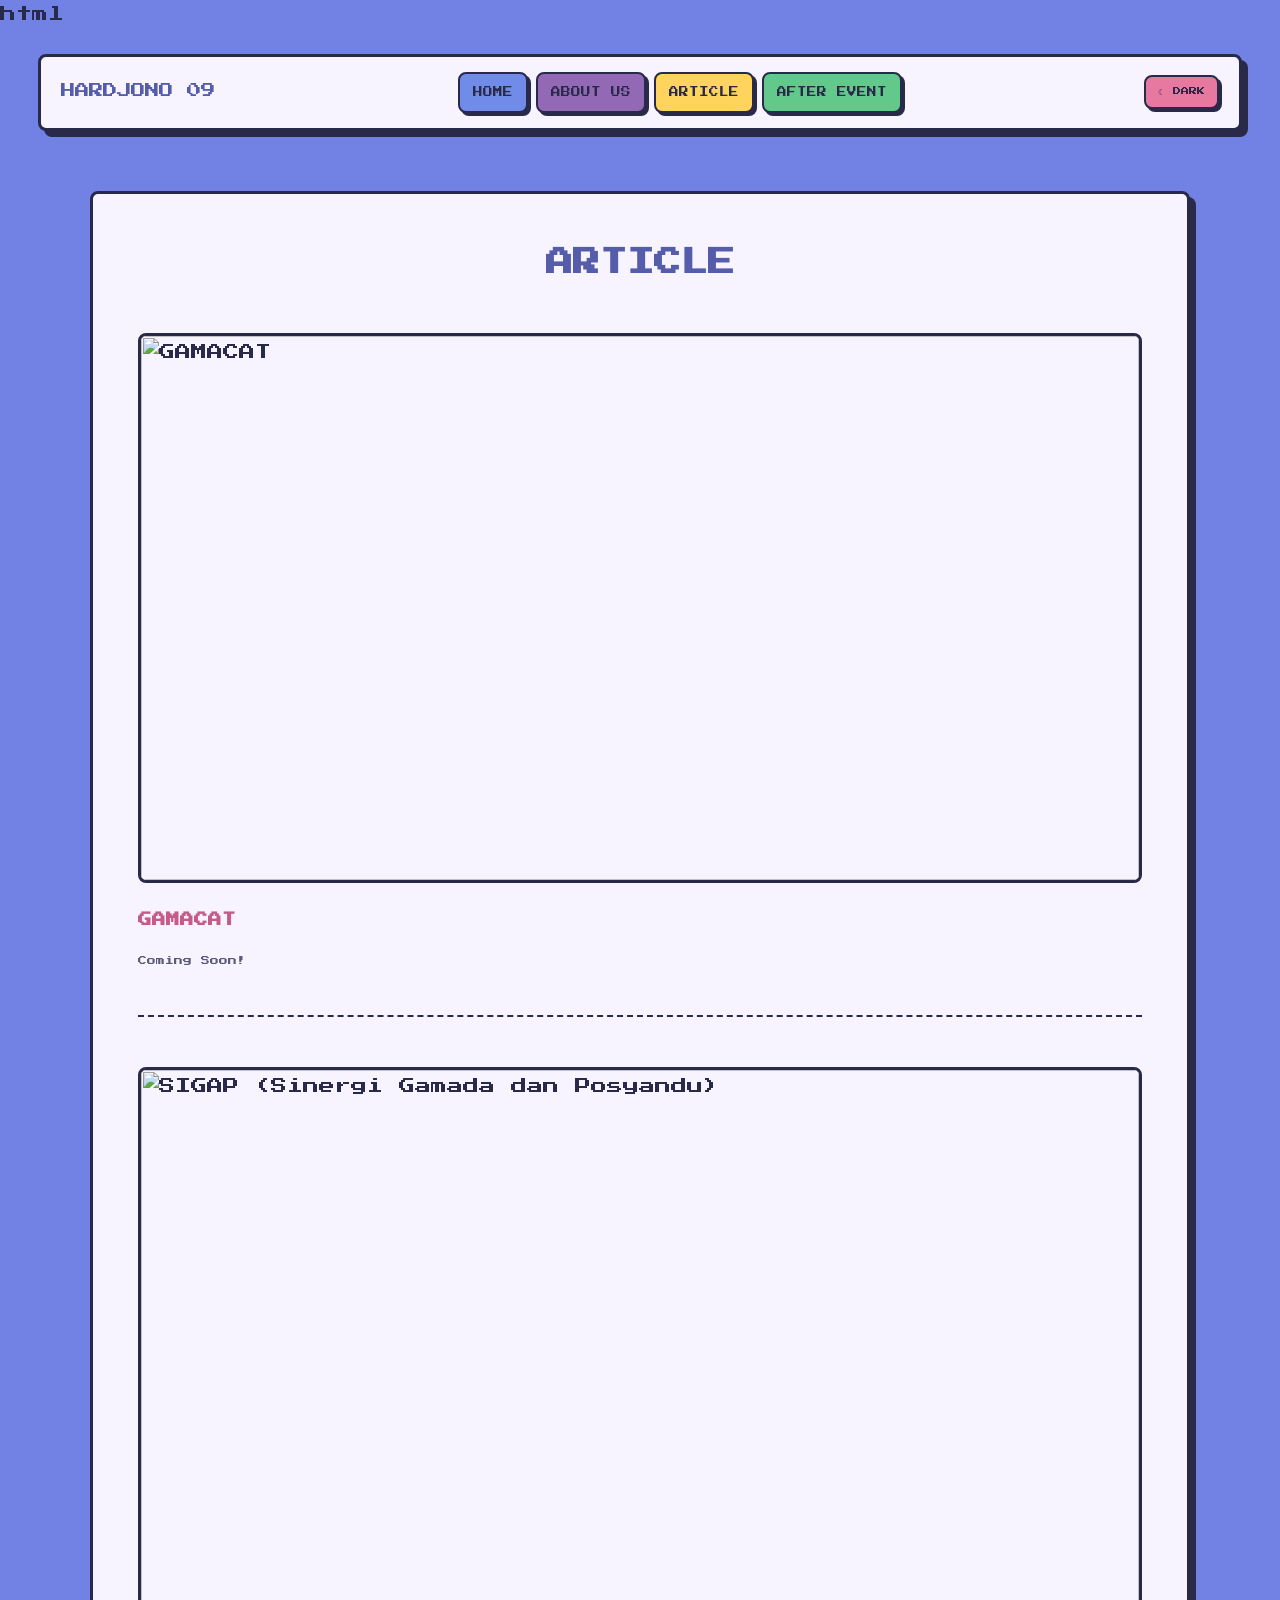
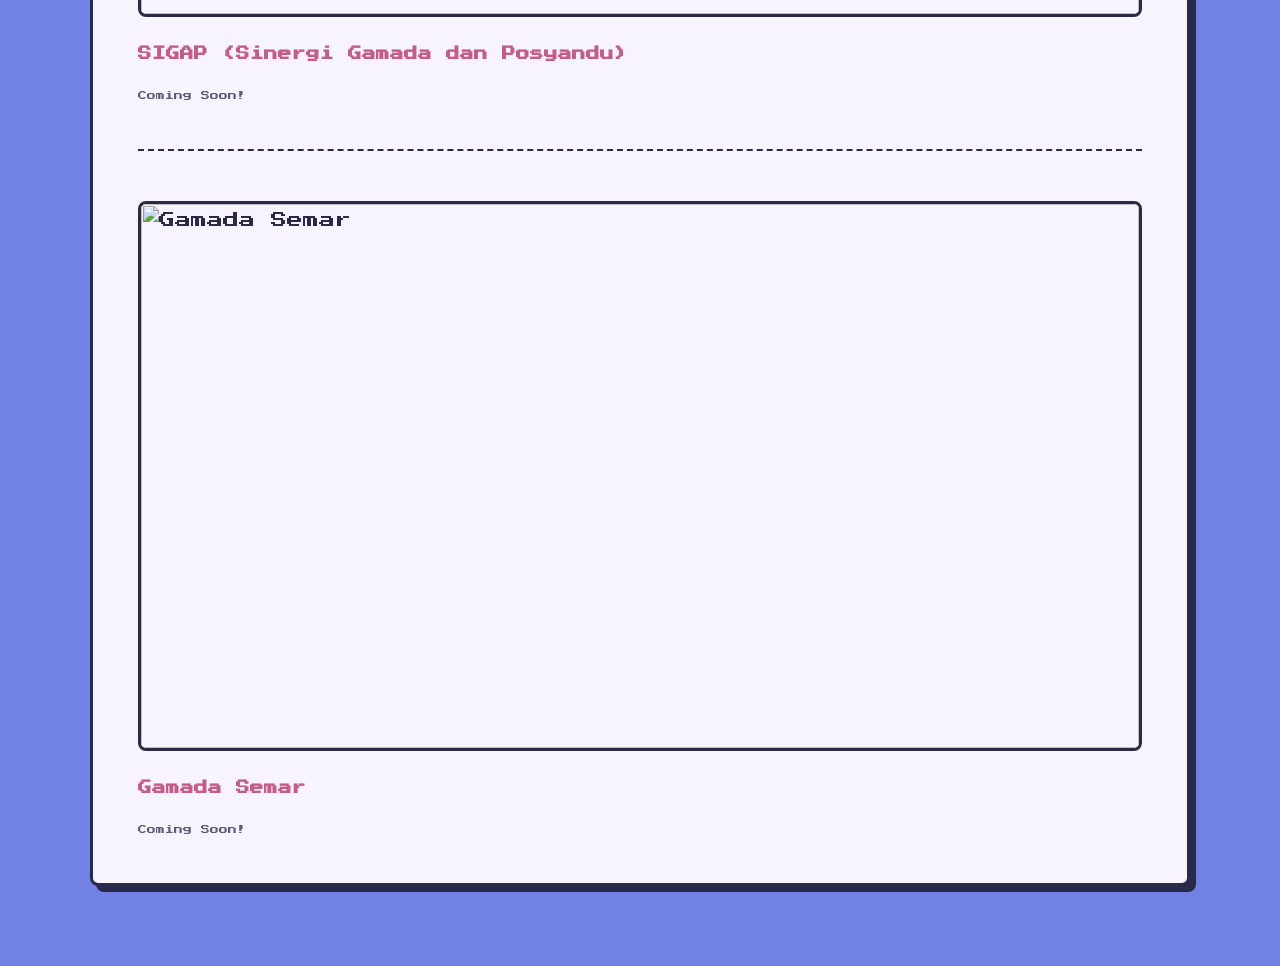
==== article.html @ 889ea3f1 "Add files via upload" ====
html
<!DOCTYPE html>
<html lang="en">
<head>
    <meta charset="UTF-8">
    <meta name="viewport" content="width=device-width, initial-scale=1.0">
    <title>Hardjono 09 - Article</title>
    <link rel="stylesheet" href="style.css">
</head>
<body>
    <nav class="navbar">
        <div class="nav-logo">
            HARDJONO 09
        </div>
        <div class="nav-links">
            <a href="home.html">HOME</a>
            <a href="about.html">ABOUT US</a>
            <a href="article.html">ARTICLE</a>
            <a href="after-event.html">AFTER EVENT</a>
        </div>
        <button id="themeToggle">
            Dark Mode
        </button>
    </nav>
    <main>
        <section class="article-section">
            <div class="article-card">
                <h1>
                    ARTICLE
                </h1>
                <article class="article-item">
                    <img
                        src="article1.jpeg"
                        alt="GAMACAT"
                    >
                    <div class="article-text">
                        <h2>
                            GAMACAT
                        </h2>
                        <p>
                           Coming Soon!
                        </p>
                    </div>
                </article>
                <article class="article-item">
                    <img
                        src="article2.jpeg"
                        alt="SIGAP (Sinergi Gamada dan Posyandu)"
                    >
                    <div class="article-text">
                        <h2>
                            SIGAP (Sinergi Gamada dan Posyandu)
                        </h2>
                        <p>
                            Coming Soon!
                        </p>
                    </div>
                </article>

                <article class="article-item">
                    <img
                        src="article3.jpeg"
                        alt="Gamada Semar"
                    >
                    <div class="article-text">
                        <h2>
                            Gamada Semar
                        </h2>
                        <p>
                            Coming Soon!
                        </p>
                    </div>
                </article>
            </div>
        </section>
    </main>
    <script src="script.js"></script>
</body>
</html>
---- style.css ----
@import url('https://fonts.googleapis.com/css2?family=Press+Start+2P&display=swap');

:root {

    /* Main background */
    --background: #7182E4;
    --background-light: #8595EE;

    /* Cards */
    --card: #F7F3FF;

    /* Main colors */
    --primary: #555DAA;
    --secondary: #C45B88;
    --accent: #FFD45C;

    /* Extra palette */
    --blue: #718BE8;
    --purple: #9368B5;
    --pink: #E779A0;
    --peach: #F5B58E;
    --yellow: #FFD45C;
    --green: #63C98A;

    /* Text */
    --text: #29294A;
    --text-light: #5B5B78;

    /* Pixel outline */
    --border: #29294A;

    /* Pixel shadow */
    --shadow: 6px 6px 0px #29294A;

    --radius: 8px;
}


body.dark-mode {

    --background: #454F9C;
    --background-light: #5661B0;

    --card: #E9E6F5;

    --primary: #666FC0;
    --secondary: #D96F99;
    --accent: #FFE27A;

    --blue: #718BE8;
    --purple: #9B73BC;
    --pink: #E779A0;
    --peach: #EAA47F;
    --yellow: #FFD45C;
    --green: #65C78A;

    --text: #24243F;
    --text-light: #55556F;

    --border: #24243F;

    --shadow: 6px 6px 0px #24243F;
}

* {
    margin: 0;
    padding: 0;
    box-sizing: border-box;
}


html {
    scroll-behavior: smooth;
}


body {
    font-family: 'Press Start 2P', cursive;

    background-color: var(--background);

    color: var(--text);

    line-height: 1.8;

    min-height: 100vh;

    transition:
        background-color 0.3s ease,
        color 0.3s ease;
}


::-webkit-scrollbar {
    width: 12px;
}

::-webkit-scrollbar-track {
    background-color: var(--background-light);
}

::-webkit-scrollbar-thumb {
    background-color: var(--primary);

    border: 2px solid var(--border);

    border-radius: 5px;
}

a {
    color: inherit;
    text-decoration: none;
}


.opening-page {

    min-height: 100vh;

    display: flex;

    justify-content: center;

    align-items: center;

    text-align: center;

    padding: 30px;
}


.opening-content {

    width: 100%;

    max-width: 900px;

    padding: 60px 40px;

    background-color: var(--card);

    border: 4px solid var(--border);

    border-radius: var(--radius);

    box-shadow: var(--shadow);
}


.opening-content h1 {

    font-size: 2rem;

    color: var(--primary);

    line-height: 1.8;

    margin-bottom: 25px;
}


.opening-content h2 {

    font-size: 1.2rem;

    color: var(--secondary);

    line-height: 1.8;

    margin-bottom: 50px;
}


.start-button {

    display: inline-block;

    padding: 18px 30px;

    background-color: var(--pink);

    color: var(--text);

    border: 3px solid var(--border);

    border-radius: var(--radius);

    box-shadow: 5px 5px 0px var(--border);

    font-size: 0.7rem;

    transition: all 0.15s ease;
}


.start-button:hover {

    background-color: var(--peach);

    transform: translate(3px, 3px);

    box-shadow: 2px 2px 0px var(--border);
}


.start-button:active {

    background-color: var(--yellow);

    transform: translate(5px, 5px);

    box-shadow: none;
}

.navbar {

    width: 94%;

    margin: 25px auto;

    padding: 15px 20px;

    display: flex;

    align-items: center;

    justify-content: space-between;

    gap: 20px;

    background-color: var(--card);

    border: 3px solid var(--border);

    border-radius: var(--radius);

    box-shadow: var(--shadow);

    position: sticky;

    top: 15px;

    z-index: 1000;
}



.nav-logo {

    color: var(--primary);

    font-size: 0.9rem;

    white-space: nowrap;
}


.nav-links {

    display: flex;

    gap: 8px;

    align-items: center;

    justify-content: center;

    flex-wrap: wrap;
}


.nav-links a {

    padding: 10px 13px;

    border: 2px solid var(--border);

    border-radius: var(--radius);

    color: var(--text);

    font-size: 0.6rem;

    box-shadow: 3px 3px 0px var(--border);

    transition: all 0.15s ease;
}


.nav-links a:nth-child(1) {

    background-color: var(--blue);
}


.nav-links a:nth-child(2) {

    background-color: var(--purple);
}


.nav-links a:nth-child(3) {

    background-color: var(--yellow);
}


.nav-links a:nth-child(4) {

    background-color: var(--green);
}


.nav-links a:hover {

    transform: translate(2px, 2px);

    box-shadow: 1px 1px 0px var(--border);
}


.nav-links a:active {

    background-color: var(--pink);

    transform: translate(3px, 3px);

    box-shadow: none;
}


#themeToggle {

    padding: 10px 12px;

    border: 2px solid var(--border);

    border-radius: var(--radius);

    background-color: var(--pink);

    color: var(--text);

    cursor: pointer;

    font-family: 'Press Start 2P', cursive;

    font-size: 0.5rem;

    box-shadow: 3px 3px 0px var(--border);

    transition: all 0.15s ease;
}


#themeToggle:hover {

    background-color: var(--peach);

    transform: translate(2px, 2px);

    box-shadow: 1px 1px 0px var(--border);
}


#themeToggle:active {

    background-color: var(--yellow);

    transform: translate(3px, 3px);

    box-shadow: none;
}


main {

    width: 100%;
}


.home-section {

    width: 94%;

    min-height: 70vh;

    margin: 50px auto;

    display: flex;

    justify-content: center;

    align-items: center;

    text-align: center;
}


.home-content {

    width: 100%;

    max-width: 900px;

    padding: 60px 40px;

    background-color: var(--card);

    border: 4px solid var(--border);

    border-radius: var(--radius);

    box-shadow: var(--shadow);
}


.home-subtitle {

    color: var(--secondary);

    font-size: 0.8rem;

    margin-bottom: 25px;
}


.home-content h1 {

    color: var(--primary);

    font-size: 2.5rem;

    line-height: 1.8;

    margin-bottom: 25px;
}


#greeting {

    color: var(--text);

    font-size: 0.9rem;

    margin-bottom: 10px;
}


#currentTime {

    color: var(--text-light);

    font-size: 0.6rem;

    margin-bottom: 40px;
}


.main-button {

    display: inline-block;

    padding: 18px 25px;

    background-color: var(--pink);

    color: var(--text);

    border: 3px solid var(--border);

    border-radius: var(--radius);

    box-shadow: 5px 5px 0px var(--border);

    font-size: 0.6rem;

    transition: all 0.15s ease;
}


.main-button:hover {

    background-color: var(--peach);

    transform: translate(3px, 3px);

    box-shadow: 2px 2px 0px var(--border);
}


.main-button:active {

    background-color: var(--yellow);

    transform: translate(5px, 5px);

    box-shadow: none;
}

.message-section {

    width: 94%;

    max-width: 1100px;

    margin: 0 auto 70px;
}


.message-card {

    background-color: var(--card);

    border: 3px solid var(--border);

    border-radius: var(--radius);

    padding: 40px;

    box-shadow: var(--shadow);
}


.message-card h2 {

    color: var(--primary);

    text-align: center;

    font-size: 1.2rem;

    margin-bottom: 35px;
}



#todoForm {

    display: flex;

    gap: 15px;

    margin-bottom: 30px;
}


#todoInput {

    flex: 1;

    min-width: 0;

    padding: 16px;

    border: 2px solid var(--border);

    border-radius: var(--radius);

    background-color: #FFFFFF;

    color: var(--text);

    font-family: 'Press Start 2P', cursive;

    font-size: 0.55rem;

    outline: none;
}


#todoInput:focus {

    border-color: var(--primary);

    box-shadow: 4px 4px 0px var(--border);
}


#todoInput::placeholder {

    color: #77778D;
}


#todoForm button {

    padding: 15px 20px;

    border: 2px solid var(--border);

    border-radius: var(--radius);

    background-color: var(--green);

    color: var(--text);

    font-family: 'Press Start 2P', cursive;

    font-size: 0.55rem;

    cursor: pointer;

    box-shadow: 3px 3px 0px var(--border);

    transition: all 0.15s ease;
}


#todoForm button:hover {

    background-color: var(--blue);

    transform: translate(2px, 2px);

    box-shadow: 1px 1px 0px var(--border);
}


#todoForm button:active {

    background-color: var(--yellow);

    transform: translate(3px, 3px);

    box-shadow: none;
}


#todoList {

    list-style: none;

    display: flex;

    flex-direction: column;

    gap: 15px;
}


.todo-item {

    display: flex;

    justify-content: space-between;

    align-items: center;

    gap: 20px;

    padding: 18px;

    background-color: #FFFFFF;

    border: 2px solid var(--border);

    border-radius: var(--radius);

    color: var(--text);

    font-size: 0.55rem;
}


.todo-item span {

    flex: 1;

    word-break: break-word;
}


.delete-btn {

    border: 2px solid var(--border);

    border-radius: var(--radius);

    padding: 8px 10px;

    background-color: var(--pink);

    color: var(--text);

    font-family: 'Press Start 2P', cursive;

    font-size: 0.45rem;

    cursor: pointer;
}


.empty-message {

    text-align: center;

    color: var(--text-light);

    font-size: 0.55rem;
}



.about-section {

    width: 94%;

    max-width: 1200px;

    margin: 60px auto 80px;
}


.about-main-card {

    width: 100%;

    padding: 45px;

    background-color: var(--card);

    border: 3px solid var(--border);

    border-radius: var(--radius);

    box-shadow: var(--shadow);

    text-align: center;
}


.about-main-card h1 {

    color: var(--primary);

    font-size: 1.7rem;

    margin-bottom: 35px;
}


.group-photo {

    display: block;

    width: 100%;

    max-width: 850px;

    max-height: 550px;

    object-fit: cover;

    margin: 0 auto 35px;

    border: 3px solid var(--border);

    border-radius: var(--radius);
}


.about-main-text {

    max-width: 850px;

    margin: auto;

    text-align: left;
}


.about-main-text h2 {

    color: var(--secondary);

    font-size: 0.9rem;

    margin-bottom: 20px;
}


.about-main-text p {

    color: var(--text-light);

    font-size: 0.6rem;
}


.member-container {

    margin-top: 40px;

    display: grid;

    grid-template-columns: repeat(3, 1fr);

    gap: 25px;
}


.member-card {

    background-color: var(--card);

    border: 3px solid var(--border);

    border-radius: var(--radius);

    padding: 25px;

    text-align: center;

    box-shadow: var(--shadow);

    transition: all 0.2s ease;
}


.member-card:nth-child(1) {

    background-color: #F4F1FF;
}


.member-card:nth-child(2) {

    background-color: #FFF0F5;
}


.member-card:nth-child(3) {

    background-color: #FFF8DC;
}


.member-card:hover {

    transform: translateY(-5px);

    box-shadow: 8px 8px 0px var(--border);
}


.member-card img {

    width: 100%;

    aspect-ratio: 1 / 1;

    object-fit: cover;

    border: 3px solid var(--border);

    border-radius: var(--radius);

    margin-bottom: 20px;
}


.member-card h2 {

    color: var(--primary);

    font-size: 0.75rem;

    margin-bottom: 15px;
}


.member-card p {

    color: var(--text-light);

    font-size: 0.5rem;
}


.social-media {

    display: flex;

    justify-content: flex-end;

    gap: 15px;

    margin-top: 30px;
}


.social-button {

    padding: 13px 18px;

    border: 2px solid var(--border);

    border-radius: var(--radius);

    color: var(--text);

    font-size: 0.5rem;

    box-shadow: 4px 4px 0px var(--border);

    transition: all 0.15s ease;
}


.social-button:nth-child(1) {

    background-color: var(--pink);
}


.social-button:nth-child(2) {

    background-color: var(--green);
}


.social-button:hover {

    background-color: var(--peach);

    transform: translate(3px, 3px);

    box-shadow: 1px 1px 0px var(--border);
}


.article-section {

    width: 94%;

    max-width: 1100px;

    margin: 60px auto 80px;
}


.article-card {

    background-color: var(--card);

    border: 3px solid var(--border);

    border-radius: var(--radius);

    padding: 45px;

    box-shadow: var(--shadow);
}


.article-card > h1 {

    text-align: center;

    color: var(--primary);

    font-size: 1.7rem;

    margin-bottom: 45px;
}


.article-item {

    margin-bottom: 50px;

    padding-bottom: 45px;

    border-bottom: 2px dashed var(--border);
}


.article-item:last-child {

    border-bottom: none;

    margin-bottom: 0;

    padding-bottom: 0;
}


.article-item img {

    display: block;

    width: 100%;

    max-height: 550px;

    object-fit: cover;

    border: 3px solid var(--border);

    border-radius: var(--radius);

    margin-bottom: 25px;
}


.article-text h2 {

    color: var(--secondary);

    font-size: 0.85rem;

    margin-bottom: 20px;
}


.article-text p {

    color: var(--text-light);

    font-size: 0.55rem;

    line-height: 2;
}


.after-event-section {

    width: 94%;

    max-width: 1100px;

    margin: 60px auto 80px;
}


.video-card {

    background-color: var(--card);

    border: 3px solid var(--border);

    border-radius: var(--radius);

    padding: 45px;

    box-shadow: var(--shadow);

    text-align: center;
}


.video-card h1 {

    color: var(--primary);

    font-size: 1.5rem;

    margin-bottom: 35px;
}


.video-container {

    width: 100%;

    border: 3px solid var(--border);

    border-radius: var(--radius);

    overflow: hidden;

    background-color: #29294A;

    box-shadow: 5px 5px 0px var(--border);
}


.video-container video {

    display: block;

    width: 100%;

    height: auto;
}


.footer {

    width: 94%;

    margin: 60px auto 25px;

    padding: 25px;

    text-align: center;

    background-color: var(--card);

    border: 3px solid var(--border);

    border-radius: var(--radius);

    box-shadow: var(--shadow);
}


.footer p {

    color: var(--primary);

    font-size: 0.55rem;
}



@media (max-width: 992px) {

    .navbar {

        flex-direction: column;

        align-items: stretch;

        text-align: center;
    }


    .nav-logo {

        font-size: 0.8rem;
    }


    .nav-links {

        justify-content: center;
    }


    .member-container {

        grid-template-columns: 1fr 1fr;
    }


    .home-content h1 {

        font-size: 2rem;
    }


    .opening-content h1 {

        font-size: 1.6rem;
    }
}


@media (max-width: 768px) {

    body {

        line-height: 1.6;
    }


    /* NAVBAR */

    .navbar {

        width: 94%;

        padding: 15px;

        position: relative;

        top: 0;
    }


    .nav-links {

        display: grid;

        grid-template-columns: 1fr 1fr;

        gap: 8px;
    }


    .nav-links a {

        font-size: 0.45rem;

        padding: 10px 5px;

        text-align: center;
    }


    #themeToggle {

        width: 100%;

        font-size: 0.45rem;
    }


    /* OPENING */

    .opening-page {

        padding: 15px;
    }


    .opening-content {

        padding: 40px 20px;

        border-width: 3px;
    }


    .opening-content h1 {
        font-size: 1rem;
        line-height: 2;
    }

    .opening-content h2 {
        font-size: 0.65rem;
        line-height: 2;
        margin-bottom: 35px;
    }

    .start-button {
        padding: 15px 20px;
        font-size: 0.55rem;
    }

    .home-section {
        width: 94%;
        min-height: 60vh;
        margin: 35px auto;
    }

    .home-content {
        padding: 40px 20px;
    }

    .home-subtitle {
        font-size: 0.55rem;
    }


    .home-content h1 {
        font-size: 1.35rem;
        line-height: 2;
    }


    #greeting {
        font-size: 0.65rem;
    }


    #currentTime {
        font-size: 0.5rem;
    }


    .main-button {
        font-size: 0.45rem;
        padding: 14px 15px;
    }

    .message-card {
        padding: 25px 18px;
    }


    .message-card h2 {
        font-size: 0.8rem;
    }


    #todoForm {
        flex-direction: column;
    }


    #todoInput {
        width: 100%;
        font-size: 0.48rem;
    }


    #todoForm button {
        width: 100%;
        font-size: 0.48rem;
    }


    .todo-item {
        align-items: flex-start;
        flex-direction: column;
        font-size: 0.48rem;
    }


    .delete-btn {
        width: 100%;
    }

    .about-main-card {
        padding: 25px 18px;
    }


    .about-main-card h1 {
        font-size: 1rem;
    }


    .about-main-text h2 {
        font-size: 0.65rem;
    }


    .about-main-text p {
        font-size: 0.48rem;
    }


    .member-container {
        grid-template-columns: 1fr;
    }


    .member-card {
        padding: 20px;
    }


    .member-card h2 {
        font-size: 0.65rem;
    }


    .member-card p {
        font-size: 0.48rem;
    }


    .social-media {
        justify-content: center;
        flex-wrap: wrap;
    }


    .social-button {
        font-size: 0.45rem;
    }

    .article-card {
        padding: 25px 18px;
    }


    .article-card > h1 {
        font-size: 1rem;
    }

    .article-text h2 {
        font-size: 0.65rem;
    }

    .article-text p {
        font-size: 0.48rem;
    }

    .video-card {
        padding: 25px 18px;
    }

    .video-card h1 {
        font-size: 0.9rem;
    }

    .footer {
        width: 94%;
    }
}


@media (max-width: 480px) {
    .nav-logo {
        font-size: 0.6rem;
    }

    .nav-links a {
        font-size: 0.38rem;
        padding: 9px 4px;
    }

    #themeToggle {
        font-size: 0.4rem;
    }

    .opening-content h1 {
        font-size: 0.75rem;
    }

    .opening-content h2 {
        font-size: 0.5rem;
    }
    .start-button {
        font-size: 0.45rem;
    }
    .home-content h1 {
        font-size: 1rem;
    }
    .home-subtitle {
        font-size: 0.45rem;
    }
    #greeting {
        font-size: 0.5rem;
    }
    #currentTime {
        font-size: 0.4rem;
    }
    .main-button {
        font-size: 0.38rem;
    }
    .message-card h2 {
        font-size: 0.65rem;
    }
    .article-card > h1,
    .about-main-card h1 {
        font-size: 0.8rem;
    }
    .video-card h1 {
        font-size: 0.7rem;
    }
    .social-button {
        width: 100%;
        text-align: center;
    }
}

::selection {
    background-color: var(--pink);
    color: var(--text);
}
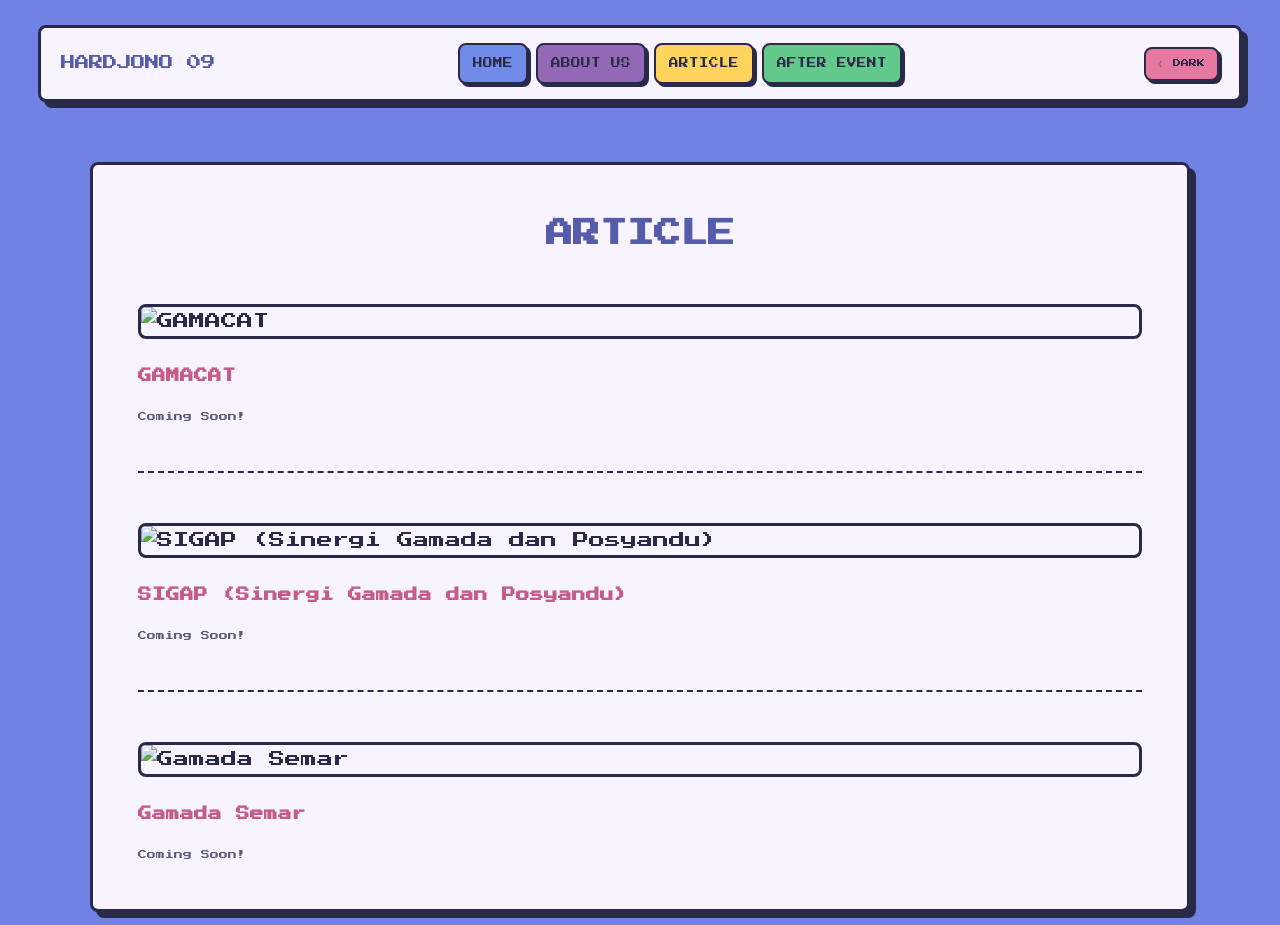
==== commit 4083057f: "Fix HTML structure and formatting" ====
--- a/article.html
+++ b/article.html
@@ -1,4 +1,3 @@
-html
 <!DOCTYPE html>
 <html lang="en">
 <head>
@@ -76,4 +75,4 @@
     </main>
     <script src="script.js"></script>
 </body>
-</html>+</html>
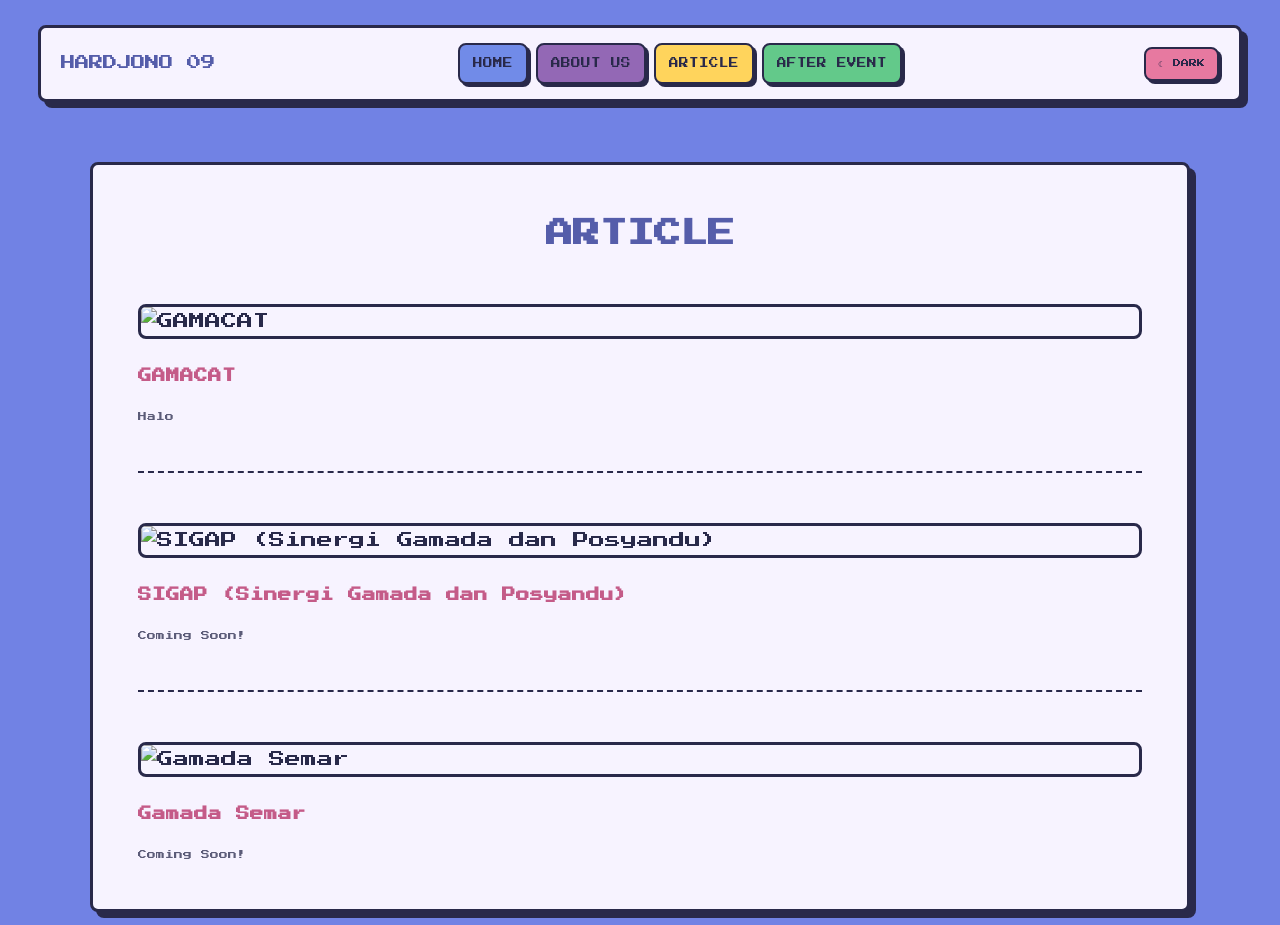
==== commit 4603c11e: "Update article.html" ====
--- a/article.html
+++ b/article.html
@@ -37,7 +37,7 @@
                             GAMACAT
                         </h2>
                         <p>
-                           Coming Soon!
+                           Halo
                         </p>
                     </div>
                 </article>
